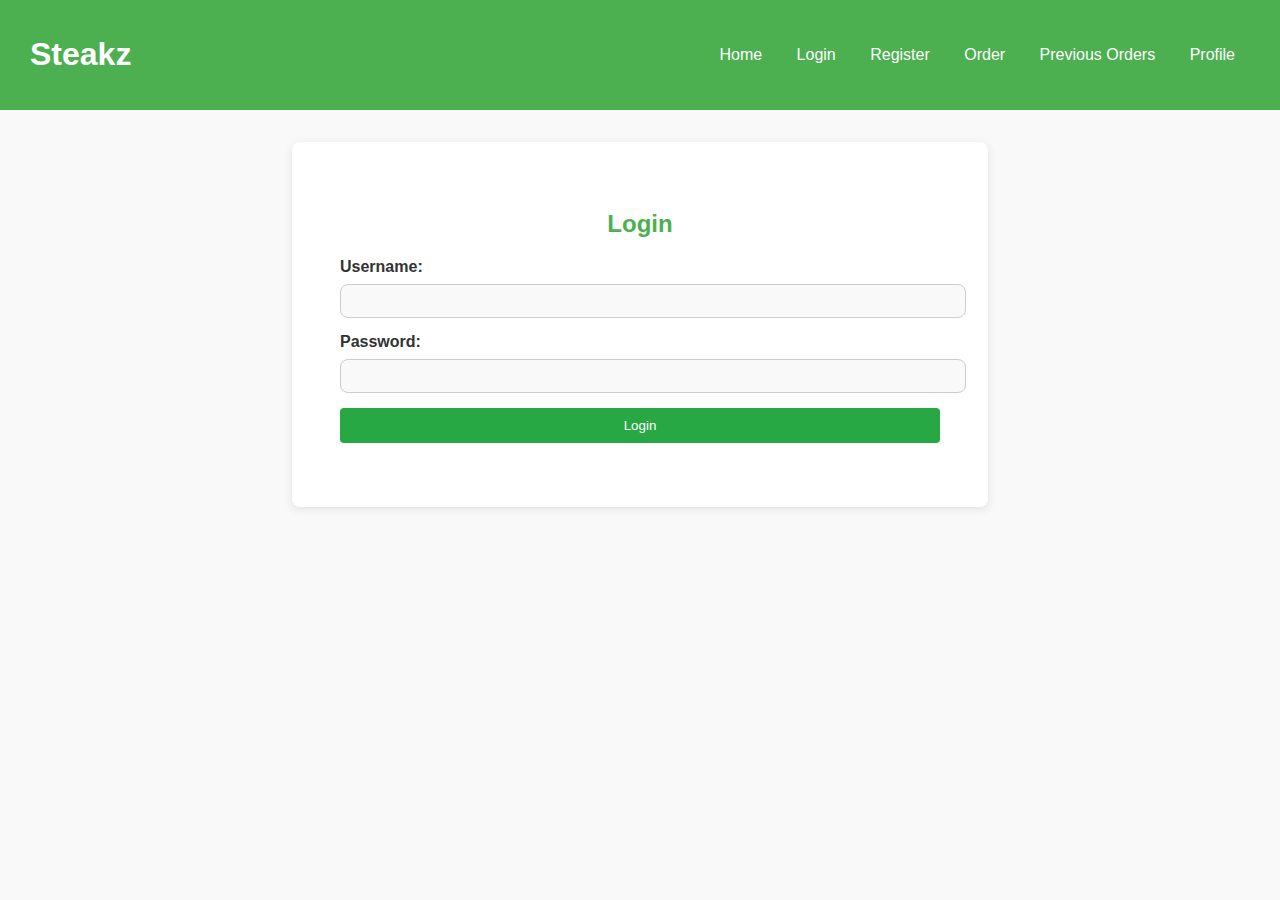
==== login.html @ 3caea2bf "code added" ====
<!DOCTYPE html>
<html lang="en">

<head>
    <meta charset="UTF-8">
    <meta name="viewport" content="width=device-width, initial-scale=1.0">
    <title>Steakz - Login</title>
    <link rel="stylesheet" href="css/styles.css">
    <link rel="stylesheet" href="css/login_register.css">
</head>

<body>
    <nav class="navbar">
        <h1>Steakz</h1>

        <div class="nav-links">
            <a href="index.html" >Home</a>
            <a href="login.html">Login</a>
            <a href="register.html">Register</a>
            <a href="order.html">Order</a>
            <a href="previous-orders.html">Previous Orders</a>
            <a href="profile.html">Profile</a>
        </div>
    </nav>

    <section class="login-section">
        <h2>Login</h2>

        <form id="loginForm" onsubmit="login(event)">
            <label for="username">Username:</label>
            <input class="input-style" type="text" id="username" required>
            <label for="password">Password:</label>
            <input class="input-style" type="password" id="password" required>
            <button type="submit">Login</button>
        </form>
    </section>

    <script src="js/script.js"></script>
</body>

</html>
---- css/styles.css ----
body {
    font-family: Arial, sans-serif;
    margin: 0;
    padding: 0;
    background-color: #f9f9f9;
}
header {
    background-color: #333;
    color: white;
    padding: 1rem;
    text-align: center;
}

.container {
    padding: 2rem;
}

.login-section, .register-section, .order-section, .orders-section, .dashboard {
    max-width: 600px;
    margin: 2rem auto;
    padding: 3rem;
    background-color: white;
    border-radius: 8px;
    box-shadow: 0 2px 10px rgba(0, 0, 0, 0.1);
}


button {
    background-color: #28a745;
    color: white;
    border: none;
    padding: 10px 15px;
    cursor: pointer;
    border-radius: 4px;
    transition: background-color 0.3s;
}

button:hover {
    background-color: #218838;
}

form {
    display: flex;
    flex-direction: column;
}

form label, form input, form select, form button {
    margin-bottom: 1rem;
}

h1, h2, h3 {
    text-align: center;
}

/* Profile Page */
.profile-container {
    max-width: 600px;
    margin: 2rem auto;
    padding: 5rem;
    background-color: white;
    border-radius: 8px;
    box-shadow: 0 2px 10px rgba(0, 0, 0, 0.1);
}

.profile-container h2 {
    margin-bottom: 20px;
}

.profile-container .form-group {
    margin-bottom: 15px;
}

.profile-container label {
    display: block;
    font-weight: bold;
}

.profile-container input {
    width: 100%;
    padding: 10px;
    margin-top: 5px;
    border: 1px solid #ddd;
    border-radius: 5px;
}

/* Previous Orders Page */
.orders-container {
    max-width: 800px;
    margin: 50px auto;
    padding: 20px;
    background-color: #f9f9f9;
    border-radius: 10px;
    box-shadow: 0 2px 10px rgba(0, 0, 0, 0.1);
}

.orders-container h2 {
    text-align: center;
    margin-bottom: 20px;
    font-size: 2em;
    color: #333;
}

.order {
    background-color: #fff;
    border-radius: 10px;
    padding: 15px;
    margin-bottom: 20px;
    box-shadow: 0 4px 8px rgba(0, 0, 0, 0.05);
    transition: transform 0.3s ease;
}

.order:hover {
    transform: scale(1.02);
}

.order h3 {
    margin-bottom: 10px;
    font-size: 1.2em;
    color: #28a745;
}

.order p {
    margin: 5px 0;
    font-size: 1em;
}

ul {
    padding-left: 20px;
    margin-bottom: 10px;
}

ul li {
    list-style-type: disc;
    margin-bottom: 5px;
}

hr {
    margin: 10px 0;
    border: 0;
    border-top: 1px solid #ddd;
}

/* Navigation Bar */
.navbar {
    display: flex;
    justify-content: space-between;
    align-items: center;
    background-color: #4CAF50;
    padding: 15px 30px;
    color: white;
}

.nav-links a {
    color: white;
    text-decoration: none;
    padding: 10px 15px;
    border-radius: 5px;
}

.nav-links a:hover,
.nav-links a.active {
    background-color: #45a049;
}

/* Form Styling */
h2 {
    text-align: center;
    margin-bottom: 20px;
    color: #4CAF50;
}

.form-group {
    margin-bottom: 15px;
}

.form-group label {
    display: block;
    margin-bottom: 5px;
    font-weight: bold;
}

.form-group input {
    width: 100%;
    padding: 10px;
    border: 1px solid #ccc;
    border-radius: 5px;
}

/* Logout Button */
.logout-button {
    background-color: #f44336; /* Red */
}

.logout-button:hover {
    background-color: #d32f2f; /* Darker Red */
}

/* Table styles */
.orders-container table {
    width: 100%;
    border-collapse: collapse;
    margin: 20px 0;
    font-size: 1em;
    text-align: left;
}

.orders-container th, .orders-container td {
    padding: 12px;
    border: 1px solid #ddd;
}

.orders-container th {
    background-color: #4CAF50;
    color: white;
}

.orders-container td {
    background-color: #f9f9f9;
}



/* Input field styling */
.input-style {
  width: 100%;
  padding: 7px 12px;
  margin-bottom: 15px;
  border-radius: 8px;
  border: 1px solid #ccc;
  background-color: #f9f9f9;
  font-size: 16px;
  transition: border-color 0.3s ease, box-shadow 0.3s ease;
}

/* Input field styling */
.input-style:focus {
  border-color: #6a5acd;
  box-shadow: 0 0 8px rgba(106, 90, 205, 0.2);
  outline: none;
}
---- css/login_register.css ----
/* Label styling */
form label {
  display: block;
  margin-bottom: 8px;
  font-weight: bold;
  color: #333;
}



/* Responsive design for smaller screens */
@media (max-width: 768px) {
  form {
    padding: 20px;
  }

  .input-field {
    padding: 10px;
  }

  .submit-btn {
    padding: 10px;
  }
}
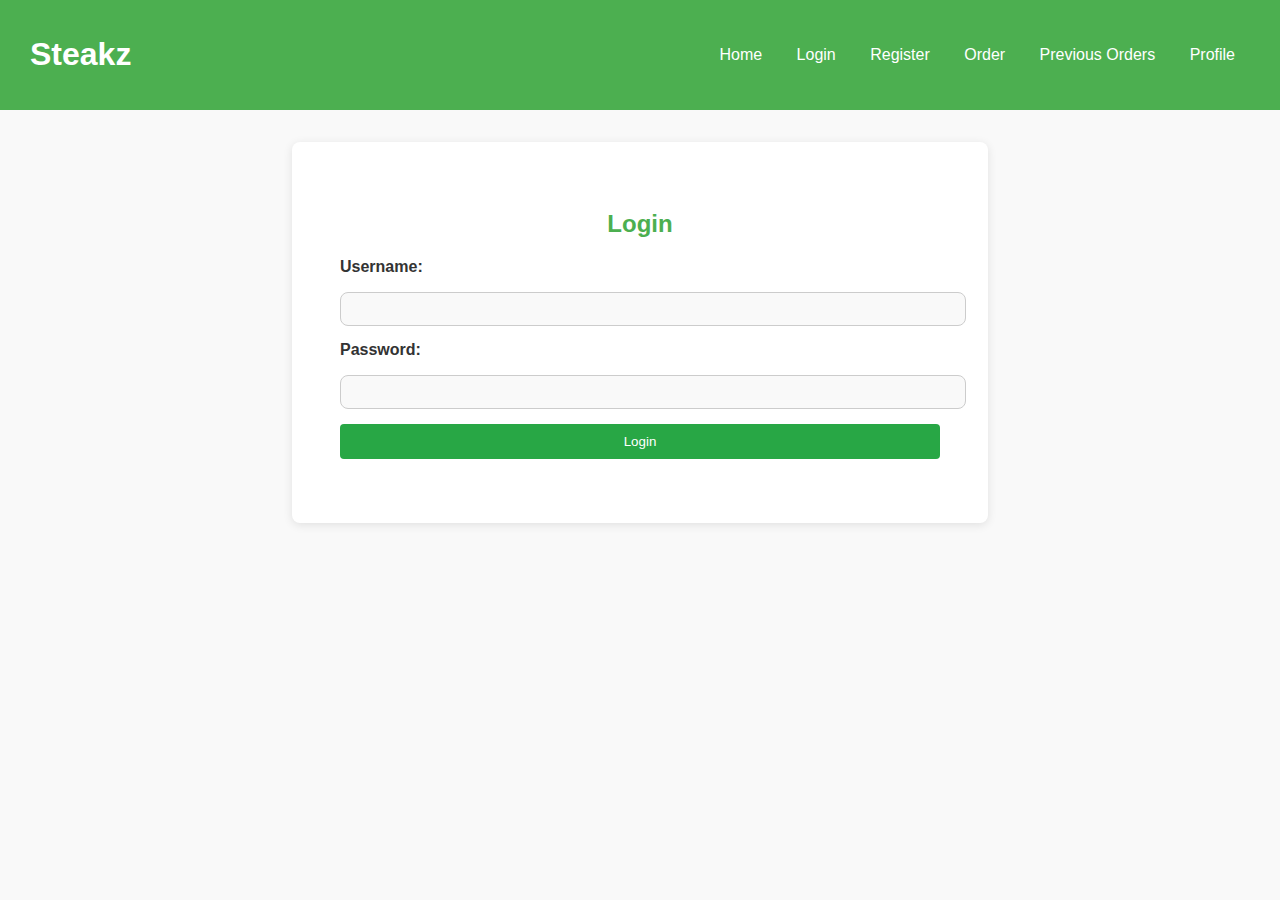
==== commit 49627b9e: "added all" ====
--- a/login.html
+++ b/login.html
@@ -14,7 +14,7 @@
         <h1>Steakz</h1>
 
         <div class="nav-links">
-            <a href="index.html" >Home</a>
+            <a href="index.html">Home</a>
             <a href="login.html">Login</a>
             <a href="register.html">Register</a>
             <a href="order.html">Order</a>
@@ -35,7 +35,7 @@
         </form>
     </section>
 
-    <script src="js/script.js"></script>
+    <script src="js/client/auth.js"></script>
 </body>
 
 </html>--- a/css/styles.css
+++ b/css/styles.css
@@ -1,224 +1,197 @@
 body {
-    font-family: Arial, sans-serif;
-    margin: 0;
-    padding: 0;
-    background-color: #f9f9f9;
+  font-family: Arial, sans-serif;
+  margin: 0;
+  padding: 0;
+  background-color: #f9f9f9;
 }
 header {
-    background-color: #333;
-    color: white;
-    padding: 1rem;
-    text-align: center;
+  background-color: #333;
+  color: white;
+  padding: 1rem;
+  text-align: center;
 }
 
 .container {
-    padding: 2rem;
-}
-
-.login-section, .register-section, .order-section, .orders-section, .dashboard {
-    max-width: 600px;
-    margin: 2rem auto;
-    padding: 3rem;
-    background-color: white;
-    border-radius: 8px;
-    box-shadow: 0 2px 10px rgba(0, 0, 0, 0.1);
-}
-
+  padding: 2rem;
+}
+
+.login-section,
+.register-section,
+.order-section,
+.orders-section,
+.dashboard {
+  max-width: 600px;
+  margin: 2rem auto;
+  padding: 3rem;
+  background-color: white;
+  border-radius: 8px;
+  box-shadow: 0 2px 10px rgba(0, 0, 0, 0.1);
+}
 
 button {
-    background-color: #28a745;
-    color: white;
-    border: none;
-    padding: 10px 15px;
-    cursor: pointer;
-    border-radius: 4px;
-    transition: background-color 0.3s;
+  background-color: #28a745;
+  color: white;
+  border: none;
+  padding: 10px 15px;
+  cursor: pointer;
+  border-radius: 4px;
+  transition: background-color 0.3s;
 }
 
 button:hover {
-    background-color: #218838;
+  background-color: #218838;
 }
 
 form {
-    display: flex;
-    flex-direction: column;
-}
-
-form label, form input, form select, form button {
-    margin-bottom: 1rem;
-}
-
-h1, h2, h3 {
-    text-align: center;
+  display: flex;
+  flex-direction: column;
+}
+
+form label,
+form input,
+form select,
+form button {
+  margin-bottom: 1rem;
+}
+
+h1,
+h2,
+h3 {
+  text-align: center;
 }
 
 /* Profile Page */
 .profile-container {
-    max-width: 600px;
-    margin: 2rem auto;
-    padding: 5rem;
-    background-color: white;
-    border-radius: 8px;
-    box-shadow: 0 2px 10px rgba(0, 0, 0, 0.1);
+  max-width: 600px;
+  margin: 2rem auto;
+  padding: 5rem;
+  background-color: white;
+  border-radius: 8px;
+  box-shadow: 0 2px 10px rgba(0, 0, 0, 0.1);
 }
 
 .profile-container h2 {
-    margin-bottom: 20px;
-}
-
-.profile-container .form-group {
-    margin-bottom: 15px;
-}
-
-.profile-container label {
-    display: block;
-    font-weight: bold;
-}
-
-.profile-container input {
-    width: 100%;
-    padding: 10px;
-    margin-top: 5px;
-    border: 1px solid #ddd;
-    border-radius: 5px;
+  margin-bottom: 20px;
 }
 
 /* Previous Orders Page */
 .orders-container {
-    max-width: 800px;
-    margin: 50px auto;
-    padding: 20px;
-    background-color: #f9f9f9;
-    border-radius: 10px;
-    box-shadow: 0 2px 10px rgba(0, 0, 0, 0.1);
+  max-width: 800px;
+  margin: 50px auto;
+  padding: 20px;
+  background-color: #f9f9f9;
+  border-radius: 10px;
+  box-shadow: 0 2px 10px rgba(0, 0, 0, 0.1);
 }
 
 .orders-container h2 {
-    text-align: center;
-    margin-bottom: 20px;
-    font-size: 2em;
-    color: #333;
+  text-align: center;
+  margin-bottom: 20px;
+  font-size: 2em;
+  color: #333;
 }
 
 .order {
-    background-color: #fff;
-    border-radius: 10px;
-    padding: 15px;
-    margin-bottom: 20px;
-    box-shadow: 0 4px 8px rgba(0, 0, 0, 0.05);
-    transition: transform 0.3s ease;
+  background-color: #fff;
+  border-radius: 10px;
+  padding: 15px;
+  margin-bottom: 20px;
+  box-shadow: 0 4px 8px rgba(0, 0, 0, 0.05);
+  transition: transform 0.3s ease;
 }
 
 .order:hover {
-    transform: scale(1.02);
+  transform: scale(1.02);
 }
 
 .order h3 {
-    margin-bottom: 10px;
-    font-size: 1.2em;
-    color: #28a745;
+  margin-bottom: 10px;
+  font-size: 1.2em;
+  color: #28a745;
 }
 
 .order p {
-    margin: 5px 0;
-    font-size: 1em;
+  margin: 5px 0;
+  font-size: 1em;
 }
 
 ul {
-    padding-left: 20px;
-    margin-bottom: 10px;
+  padding-left: 20px;
+  margin-bottom: 10px;
 }
 
 ul li {
-    list-style-type: disc;
-    margin-bottom: 5px;
+  list-style-type: disc;
+  margin-bottom: 5px;
 }
 
 hr {
-    margin: 10px 0;
-    border: 0;
-    border-top: 1px solid #ddd;
+  margin: 10px 0;
+  border: 0;
+  border-top: 1px solid #ddd;
 }
 
 /* Navigation Bar */
 .navbar {
-    display: flex;
-    justify-content: space-between;
-    align-items: center;
-    background-color: #4CAF50;
-    padding: 15px 30px;
-    color: white;
+  display: flex;
+  justify-content: space-between;
+  align-items: center;
+  background-color: #4caf50;
+  padding: 15px 30px;
+  color: white;
 }
 
 .nav-links a {
-    color: white;
-    text-decoration: none;
-    padding: 10px 15px;
-    border-radius: 5px;
+  color: white;
+  text-decoration: none;
+  padding: 10px 15px;
+  border-radius: 5px;
 }
 
 .nav-links a:hover,
 .nav-links a.active {
-    background-color: #45a049;
+  background-color: #45a049;
 }
 
 /* Form Styling */
 h2 {
-    text-align: center;
-    margin-bottom: 20px;
-    color: #4CAF50;
-}
-
-.form-group {
-    margin-bottom: 15px;
-}
-
-.form-group label {
-    display: block;
-    margin-bottom: 5px;
-    font-weight: bold;
-}
-
-.form-group input {
-    width: 100%;
-    padding: 10px;
-    border: 1px solid #ccc;
-    border-radius: 5px;
+  text-align: center;
+  margin-bottom: 20px;
+  color: #4caf50;
 }
 
 /* Logout Button */
 .logout-button {
-    background-color: #f44336; /* Red */
+  background-color: #f44336; /* Red */
 }
 
 .logout-button:hover {
-    background-color: #d32f2f; /* Darker Red */
+  background-color: #d32f2f; /* Darker Red */
 }
 
 /* Table styles */
 .orders-container table {
-    width: 100%;
-    border-collapse: collapse;
-    margin: 20px 0;
-    font-size: 1em;
-    text-align: left;
-}
-
-.orders-container th, .orders-container td {
-    padding: 12px;
-    border: 1px solid #ddd;
+  width: 100%;
+  border-collapse: collapse;
+  margin: 20px 0;
+  font-size: 1em;
+  text-align: left;
+}
+
+.orders-container th,
+.orders-container td {
+  padding: 12px;
+  border: 1px solid #ddd;
 }
 
 .orders-container th {
-    background-color: #4CAF50;
-    color: white;
+  background-color: #4caf50;
+  color: white;
 }
 
 .orders-container td {
-    background-color: #f9f9f9;
-}
-
-
+  background-color: #f9f9f9;
+}
 
 /* Input field styling */
 .input-style {
@@ -238,3 +211,7 @@
   box-shadow: 0 0 8px rgba(106, 90, 205, 0.2);
   outline: none;
 }
+label {
+  font-weight: bold;
+  color: #333;
+}
--- a/css/login_register.css
+++ b/css/login_register.css
@@ -1,12 +1,5 @@
 
 
-/* Label styling */
-form label {
-  display: block;
-  margin-bottom: 8px;
-  font-weight: bold;
-  color: #333;
-}
 
 
 
